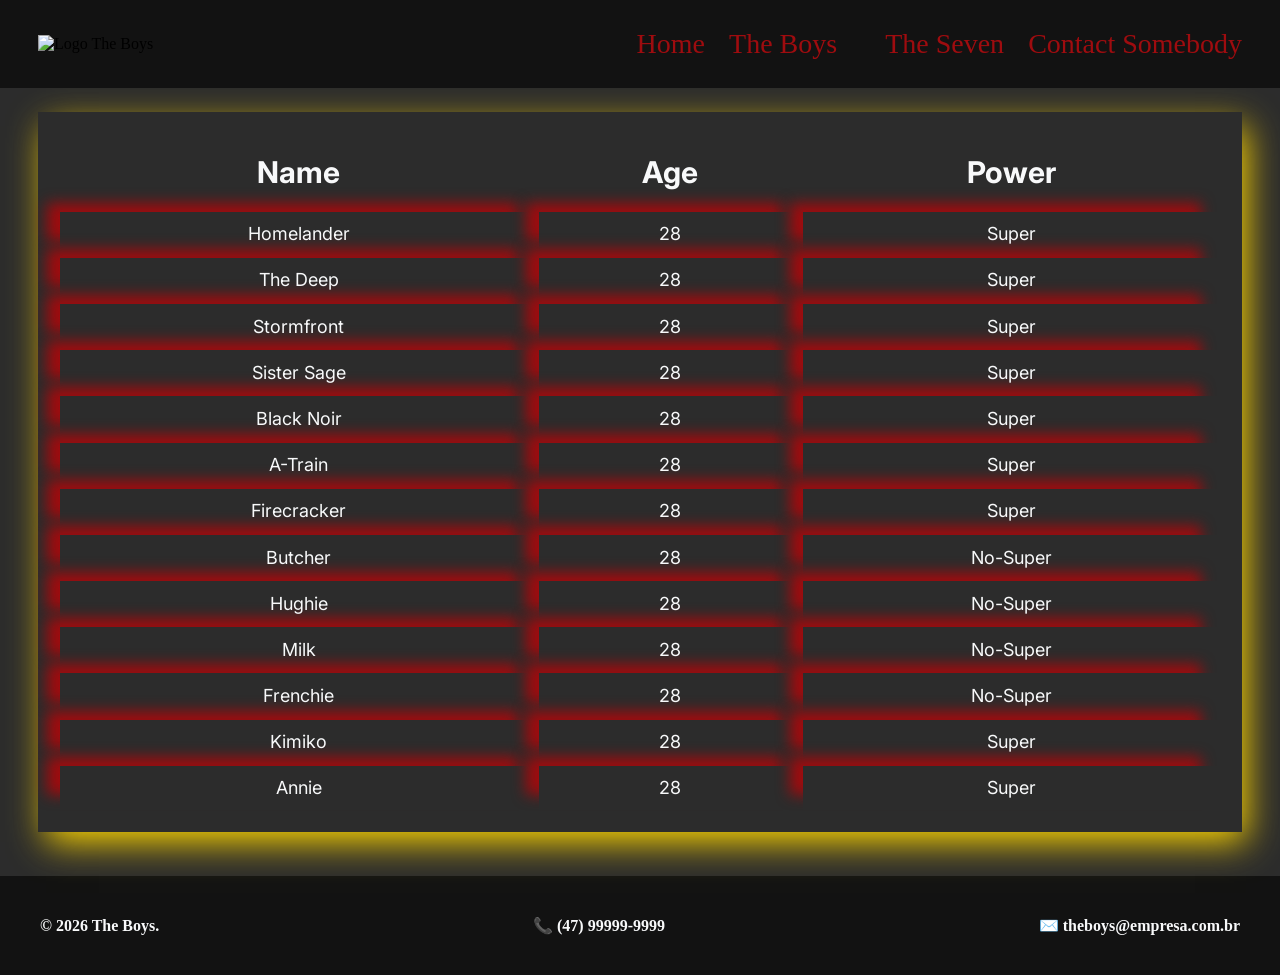
==== contact/index.html @ 20bd7d46 "finalizando" ====
<!DOCTYPE html>
<html lang="pt-br">

<head>
    <meta charset="UTF-8">
    <meta name="viewport" content="width=device-width, initial-scale=1.0">
    <link rel="stylesheet" href="../utility/index.css">
    <link rel="preconnect" href="https://fonts.googleapis.com">
    <link rel="preconnect" href="https://fonts.gstatic.com" crossorigin>
    <link href="https://fonts.googleapis.com/css2?family=Permanent+Marker&display=swap" rel="stylesheet">
    <link rel="preconnect" href="https://fonts.googleapis.com">
    <link rel="preconnect" href="https://fonts.gstatic.com" crossorigin>
    <link
        href="https://fonts.googleapis.com/css2?family=Inter:ital,opsz,wght@0,14..32,100..900;1,14..32,100..900&display=swap"
        rel="stylesheet">
    <title>The Boys</title>
</head>

<body>

    <header class="container mobile">
        <img src="https://www.dafont.com/forum/attach/orig/1/0/1099170.jpg" alt="Logo The Boys">

        <nav>
            <ul class="nav-bar">
                <li>
                    <a href="../index.html">Home</a>
                </li>
                <a href="../the-boys/index.html">The Boys</a>
                <li>
                </li>
                <li>
                    <a href="index.html">The Seven</a>
                </li>
                <li>
                    <a href="../contact/index.html">Contact Somebody</a>
                </li>
            </ul>
        </nav>
    </header>

    <main class="container contact-somebody">
        <table>
            <tr>
                <th>Name</th>
                <th>Age</th>
                <th>Power</th>
            </tr>
            <tr>
                <td>Homelander</td>
                <td>28</td>
                <td>Super</td>
            </tr>
            <tr>
                <td>The Deep</td>
                <td>28</td>
                <td>Super</td>
            </tr>
              <tr>
                <td>Stormfront</td>
                <td>28</td>
                <td>Super</td>
            </tr>
              <tr>
                <td>Sister Sage</td>
                <td>28</td>
                <td>Super</td>
            </tr>
              <tr>
                <td>Black Noir</td>
                <td>28</td>
                <td>Super</td>
            </tr>
              <tr>
                <td>A-Train</td>
                <td>28</td>
                <td>Super</td>
            </tr>
              <tr>
                <td>Firecracker</td>
                <td>28</td>
                <td>Super</td>
            </tr>
            <tr>
              <td>Butcher</td>
              <td>28</td>
              <td>No-Super</td>
          </tr>
          <tr>
                <td>Hughie</td>
                <td>28</td>
                <td>No-Super</td>
            </tr>
            <tr>
                <td>Milk</td>
                <td>28</td>
                <td>No-Super</td>
            </tr>
            <tr>
                <td>Frenchie</td>
                <td>28</td>
                <td>No-Super</td>
            </tr>
            <tr>
                <td>Kimiko</td>
                <td>28</td>
                <td>Super</td>
            </tr>
              <tr>
                <td>Annie</td>
                <td>28</td>
                <td>Super</td>
            </tr>
        </table>
    </main>

    <footer class="mobile">
        <h4>© 2026 The Boys.</h4>

        <h4>📞 (47) 99999-9999</h4>

        <h4>✉️ theboys@empresa.com.br</h4>
    </footer>
</body>

</html>
---- utility/index.css ----
@import url(style.css);
@import url(../global.css);
@import url(../home/header.css);
@import url(../home/main.css);
@import url(../home/section.css);
@import url(../home/contact.css);
@import url(../home/footer.css);
@import url(mobile.css);
@import url(container.css);
@import url(../the-boys/the-boy-style.css);
@import url(../the-seven/the-seven.css);
@import url(../contact/main.css);
@import url(../contact/contact-styles.css);
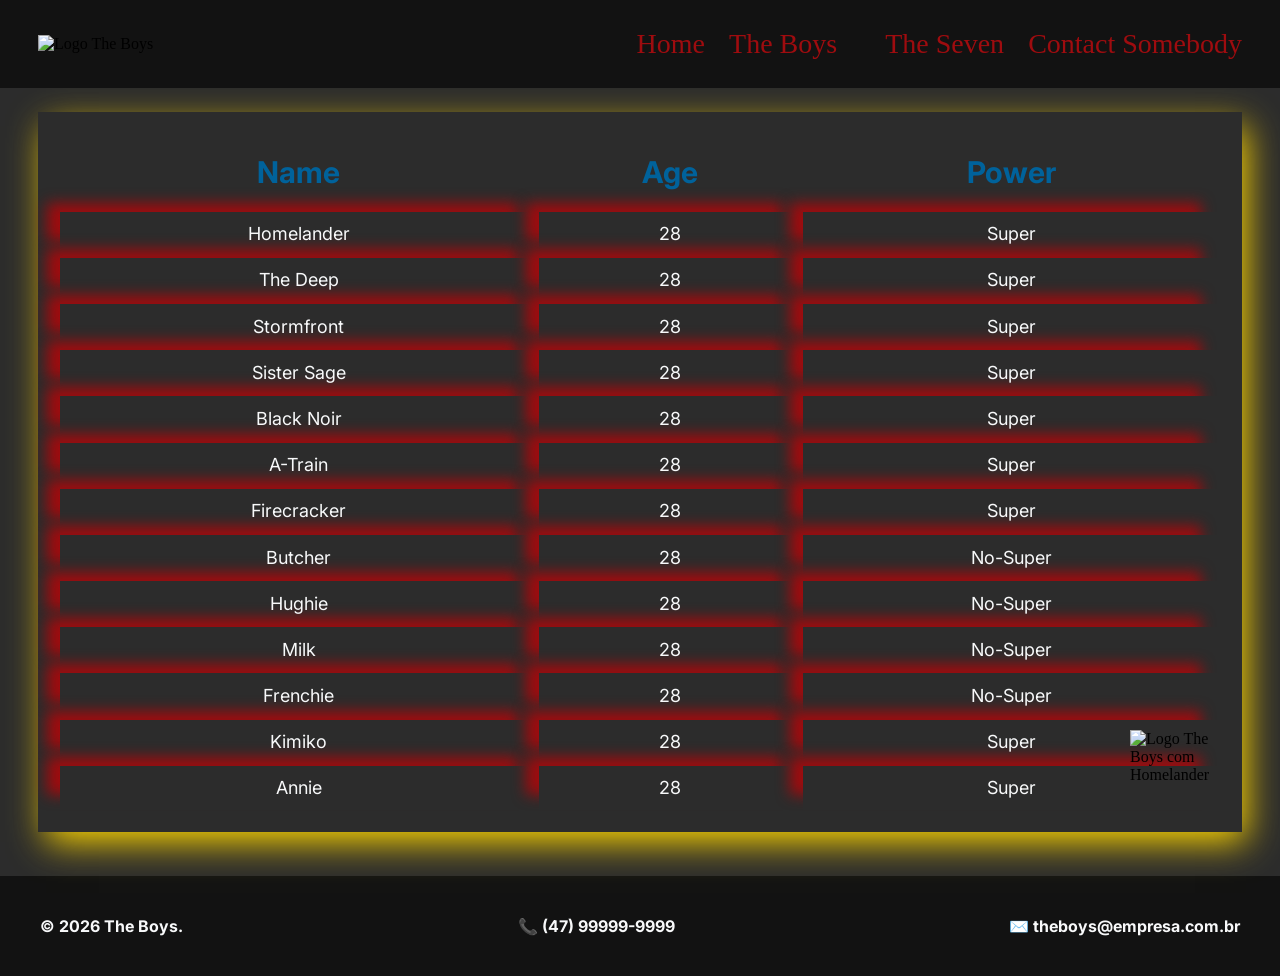
==== commit fefc2ca0: "icon-fixed" ====
--- a/contact/index.html
+++ b/contact/index.html
@@ -30,7 +30,7 @@
                 <li>
                 </li>
                 <li>
-                    <a href="index.html">The Seven</a>
+                    <a href="../the-seven/index.html">The Seven</a>
                 </li>
                 <li>
                     <a href="../contact/index.html">Contact Somebody</a>
@@ -112,6 +112,29 @@
                 <td>Super</td>
             </tr>
         </table>
+
+         <section>
+            <form>
+                <label class="fixed-icon">
+                    <img src="https://play.vsthemes.org/t-icons/30081/b455a062e7b24797cc26a84981f31797.webp" alt="Logo The Boys com Homelander">
+                    <input type="checkbox">
+
+                    <div class="modal">
+                        <div class="modal-box">
+                            <span>Do you want to be a hero ?</span>
+                            <div class="buttons">
+                                <button>
+                                    Yes
+                                </button>
+                                <button>
+                                    No
+                                </button>
+                            </div>
+                        </div>
+                    </div>
+                </label>
+            </form>
+        </section>
     </main>
 
     <footer class="mobile">
